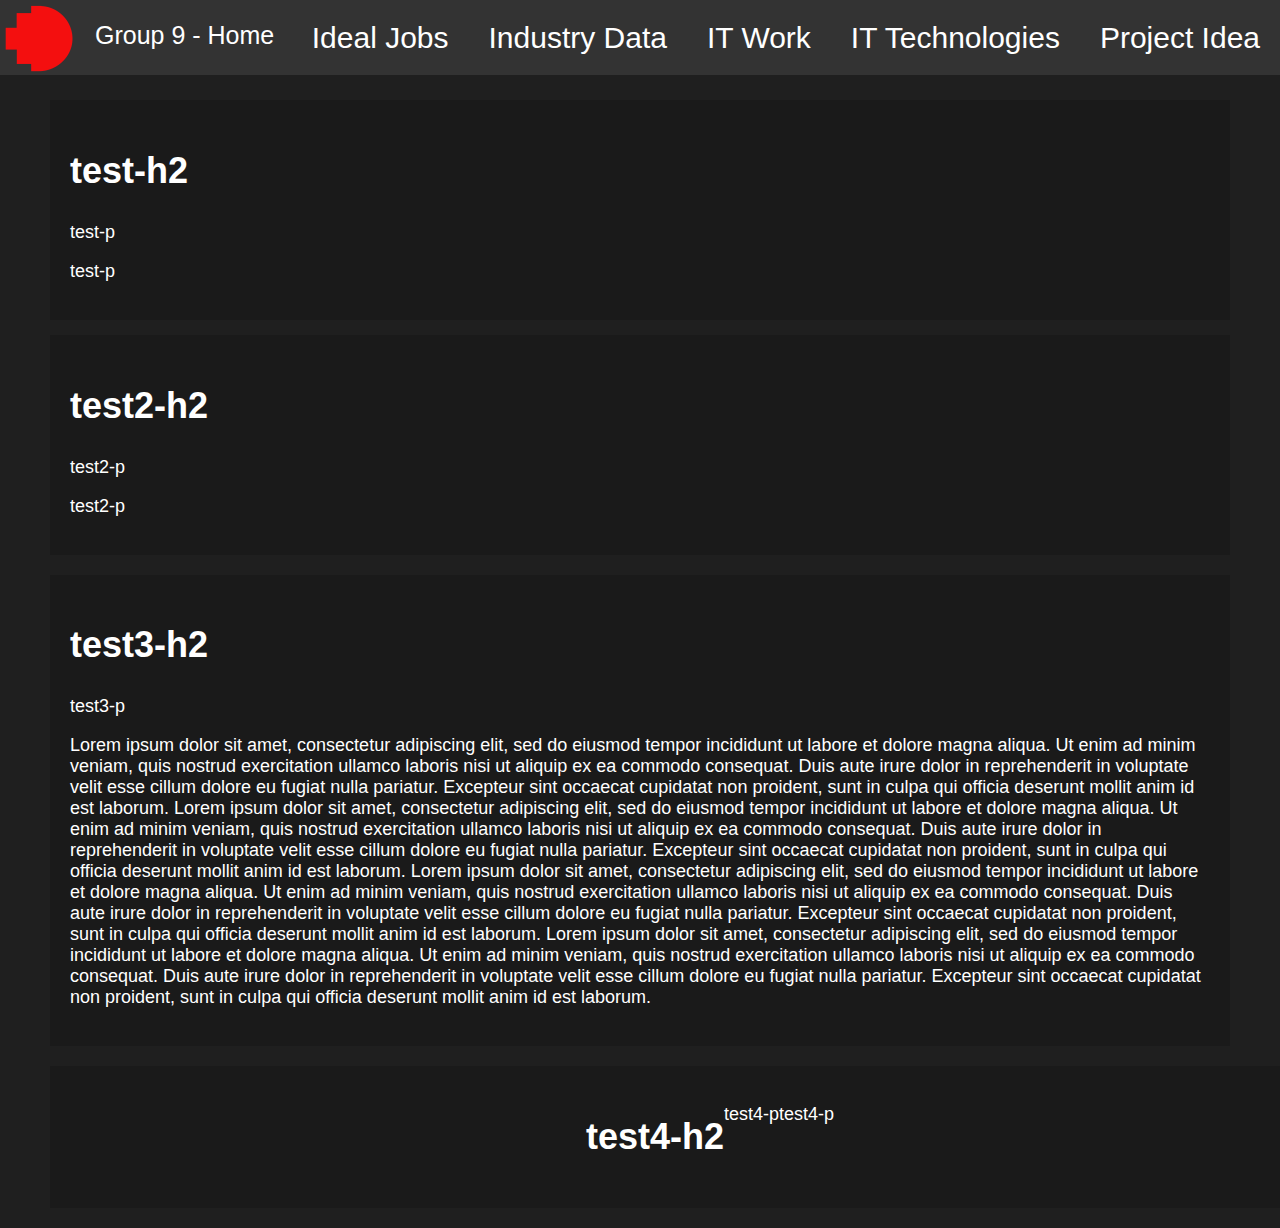
==== index.html @ 3ea7362a "Update index.html" ====
<!DOCTYPE html>
<html lang="en">
<head>
    <meta charset="UTF-8">
    <meta http-equiv="X-UA-Compatible" content="IE=edge">
    <meta name="viewport" content="width=device-width, initial-scale=1.0">
    <title>Group 9 - Home</title>
    <link rel="shortcut icon" type="image/png" href="assets/favicon.png">
    <link rel="stylesheet" href="style.css">
</head>
<body>

<!-- heading & navigation -->

<ul class="nav">
    <div class="img"><img src="assets/icon.png" alt="icon"></div>
    <div class="h1">Group 9 - Home</div>
    <li class="right"><a href="projectidea.html">Project Idea</a></li>
    <li class="right"><a href="ittechnologies.html">IT Technologies</a></li>
    <li class="right"><a href="itwork.html">IT Work</a></li>
    <li class="right"><a href="industrydata.html">Industry Data</a></li>
    <li class="right"><a href="idealjobs.html">Ideal Jobs</a></li>
    <li class="right"><a href="teamprofile.html">Team Profile</a></li>
    <li class="right"><a class="active" href="index.html">Home</a></li>
</ul>

<!-- content-------------------------------------------------------------------------------------------------------------------------------------------------------------- -->    
<!--The boxes do not have a fixed height, and will expand based on word count-->
<div class="introbox">  <!--The top box, has extra margin on top-->
  <h2>test-h2</h2>
  <p>test-p</p>
  <p>test-p</p>
</div> 
<div class="nbox">      <!--n(ormal) box-->
  <h2>test2-h2</h2>
  <p>test2-p</p>
  <p>test2-p</p>
</div> 
<div class="nbox">
  <h2>test3-h2</h2>
  <p>test3-p</p>
  <p>Lorem ipsum dolor sit amet, consectetur adipiscing elit, sed do eiusmod tempor incididunt ut labore et dolore magna aliqua. Ut enim ad minim veniam, 
  quis nostrud exercitation ullamco laboris nisi ut aliquip ex ea commodo consequat. Duis aute irure dolor in reprehenderit in voluptate velit esse cillum dolore 
  eu fugiat nulla pariatur. Excepteur sint occaecat cupidatat non proident, sunt in culpa qui officia deserunt mollit anim id est laborum. Lorem ipsum dolor sit amet, 
  consectetur adipiscing elit, sed do eiusmod tempor incididunt ut labore et dolore magna aliqua. Ut enim ad minim veniam, 
  quis nostrud exercitation ullamco laboris nisi ut aliquip ex ea commodo consequat. Duis aute irure dolor in reprehenderit in voluptate velit esse cillum dolore 
  eu fugiat nulla pariatur. Excepteur sint occaecat cupidatat non proident, sunt in culpa qui officia deserunt mollit anim id est laborum. Lorem ipsum dolor sit amet, 
  consectetur adipiscing elit, sed do eiusmod tempor incididunt ut labore et dolore magna aliqua. Ut enim ad minim veniam, 
  quis nostrud exercitation ullamco laboris nisi ut aliquip ex ea commodo consequat. Duis aute irure dolor in reprehenderit in voluptate velit esse cillum dolore 
  eu fugiat nulla pariatur. Excepteur sint occaecat cupidatat non proident, sunt in culpa qui officia deserunt mollit anim id est laborum. Lorem ipsum dolor sit amet, 
  consectetur adipiscing elit, sed do eiusmod tempor incididunt ut labore et dolore magna aliqua. Ut enim ad minim veniam, 
  quis nostrud exercitation ullamco laboris nisi ut aliquip ex ea commodo consequat. Duis aute irure dolor in reprehenderit in voluptate velit esse cillum dolore 
  eu fugiat nulla pariatur. Excepteur sint occaecat cupidatat non proident, sunt in culpa qui officia deserunt mollit anim id est laborum.
  </p>
</div>
<div class="rbox">      <!--r(ow) box-->
  <h2 class="blk">test4-h2</h2>
  <p class="blk">test4-p</p>
  <p class="blk">test4-p</p>
</div> 
    
</body>
</html>
---- style.css ----
/*

StyleSheet

Last modified: 27/4/2021 7:54PM 

@author: gard002

NOTE: The dividers below (-----) serves to separate major segments of the css code for easier navigation.
*/

/*
General text modifications	-------------------------------------------------------------------------------------------------------------------------------------------------
*/
  
body {
    background: #1f1f1f;
    font-family: Arial, Helvetica, sans-serif, Times New Roman;
    color: white;
    margin: 0;
} 

h1 {
	font-size: 48px;
	font-family: Arial, Helvetica, sans-serif, Times New Roman;
}

h2 {
	font-size: 36px;
	font-family: Arial, Helvetica, sans-serif, Times New Roman;
}

h3 {
	font-size: 28px;
	font-family: Arial, Helvetica, sans-serif, Times New Roman;
}

h4 {
	font-size: 24px;
	font-family: Arial, Helvetica, sans-serif, Times New Roman;
}

p {
	font-size: 18px;
	font-family: Arial, Helvetica, sans-serif, Times New Roman;
}

/* 
Navigation	-----------------------------------------------------------------------------------------------------------------------------------------------------------------
*/

.h1 {
    float: left;
    padding: 21px 15px;
    font-size: 25px;
}

.img {
    float: left;
    width: 70; 
    height: 70;
    padding: 2px 2.5px;
}

ul.nav {
    list-style-type: none;
    margin: 0;
    padding: 0;
    overflow: hidden;
    background-color: #333;
    position: fixed;
    top: 0;
    width: 100%;
    height: 75px;
}

ul.nav li a {
    display: block;
    color: white;
    padding: 21px 20px;
    text-decoration: none;
    font-size: 30px;
}

ul.nav li a:hover:not(.active) {
    background-color: #111;
}

ul.nav li a.active {
    background-color: #F40F0F;
}

ul.nav li.right {
    float: right;
}

@media screen and (max-width: 600px) {
  ul.nav li.right, 
  ul.nav li {float: none;}
}


/*
Content mod	-----------------------------------------------------------------------------------------------------------------------------------------------------------------
*/

.introbox {	/*box for the first content box (has top margin)*/
	background-color:#1a1a1a;
	color:white;
	padding:20px;
	margin:100px 50px 5px 50px;
}

.nbox {	/*standard content box*/
	background-color:#1a1a1a;
	color:white;
	padding:20px;
	margin:15px 50px 20px 50px;
}

.rbox {	/*ROW box*/
  background-color:#1a1a1a;
  color:white;
  padding:20px;
  margin:15px 50px 20px 50px;
  width: 100%;
  display: flex;
  flex-direction: row;
  justify-content: center;
}
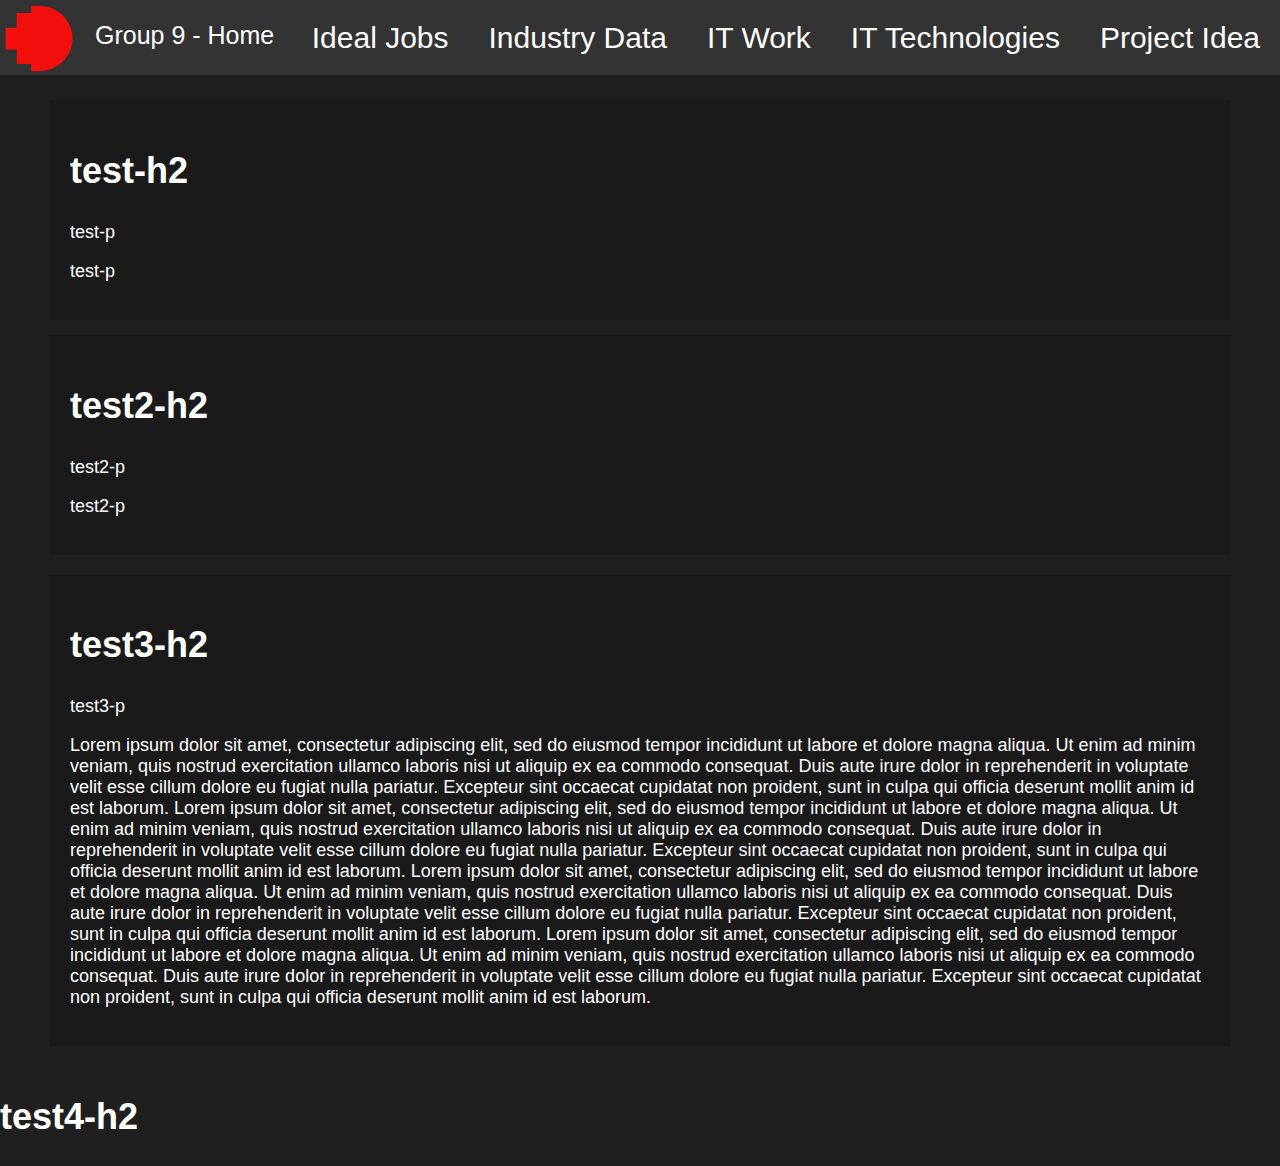
==== commit aa1e64a5: "Update index.html" ====
--- a/index.html
+++ b/index.html
@@ -54,9 +54,9 @@
   </p>
 </div>
 <div class="rbox">      <!--r(ow) box-->
-  <h2 class="blk">test4-h2</h2>
-  <p class="blk">test4-p</p>
-  <p class="blk">test4-p</p>
+  <h2>test4-h2</h2>
+  <p>test4-p</p>
+  <p>test4-p</p>
 </div> 
     
 </body>
--- a/style.css
+++ b/style.css
@@ -119,13 +119,24 @@
 }
 
 .rbox {	/*ROW box*/
-  background-color:#1a1a1a;
-  color:white;
-  padding:20px;
-  margin:15px 50px 20px 50px;
-  width: 100%;
-  display: flex;
-  flex-direction: row;
-  justify-content: center;
+  width: 500px;
+  height: 100px;
+  white-space: nowrap;
+  position: relative;
+  overflow-x: scroll;
+  overflow-y: hidden;
+  -webkit-overflow-scrolling: touch;
 }
 
+.rbox div {	/* (assumption) exclusively targets div or rbox*/
+    width: 24.5%;
+    background-color: #eee;
+    float: none;
+    height: 90%;
+    margin: 0 0.25%;
+    display: inline-block;
+    zoom: 1;
+}
+
+
+
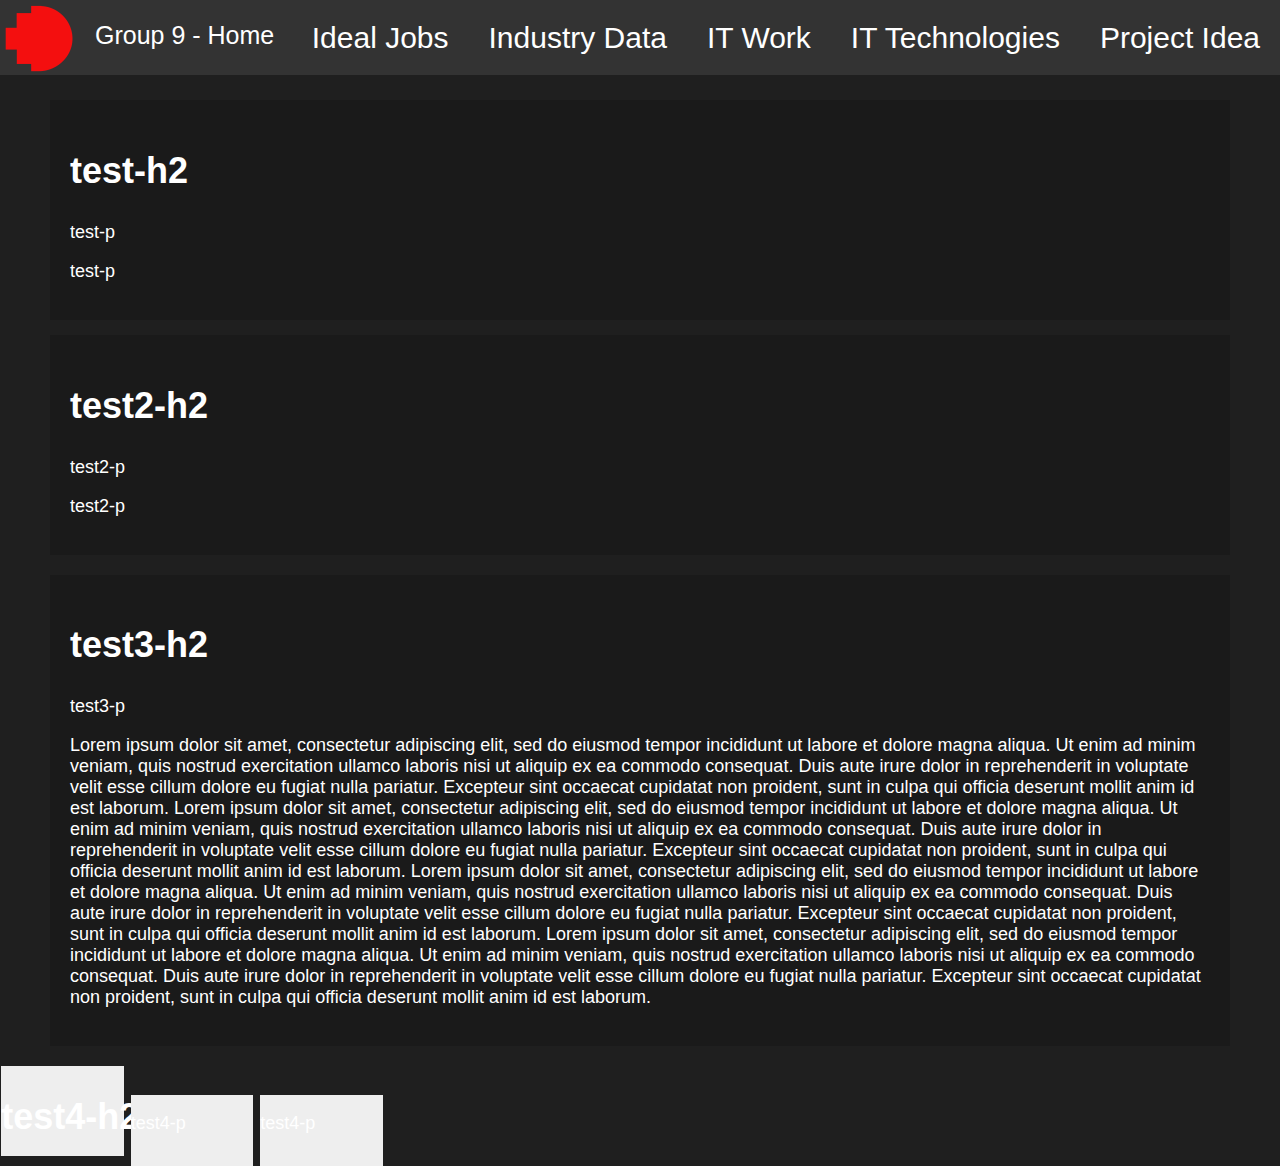
==== commit 659bf0f5: "Update index.html" ====
--- a/index.html
+++ b/index.html
@@ -54,9 +54,15 @@
   </p>
 </div>
 <div class="rbox">      <!--r(ow) box-->
-  <h2>test4-h2</h2>
-  <p>test4-p</p>
-  <p>test4-p</p>
+   <div>
+    <h2>test4-h2</h2>
+   </div>
+   <div>
+    <p>test4-p</p>
+   </div>
+   <div>
+    <p>test4-p</p>
+   </div>
 </div> 
     
 </body>
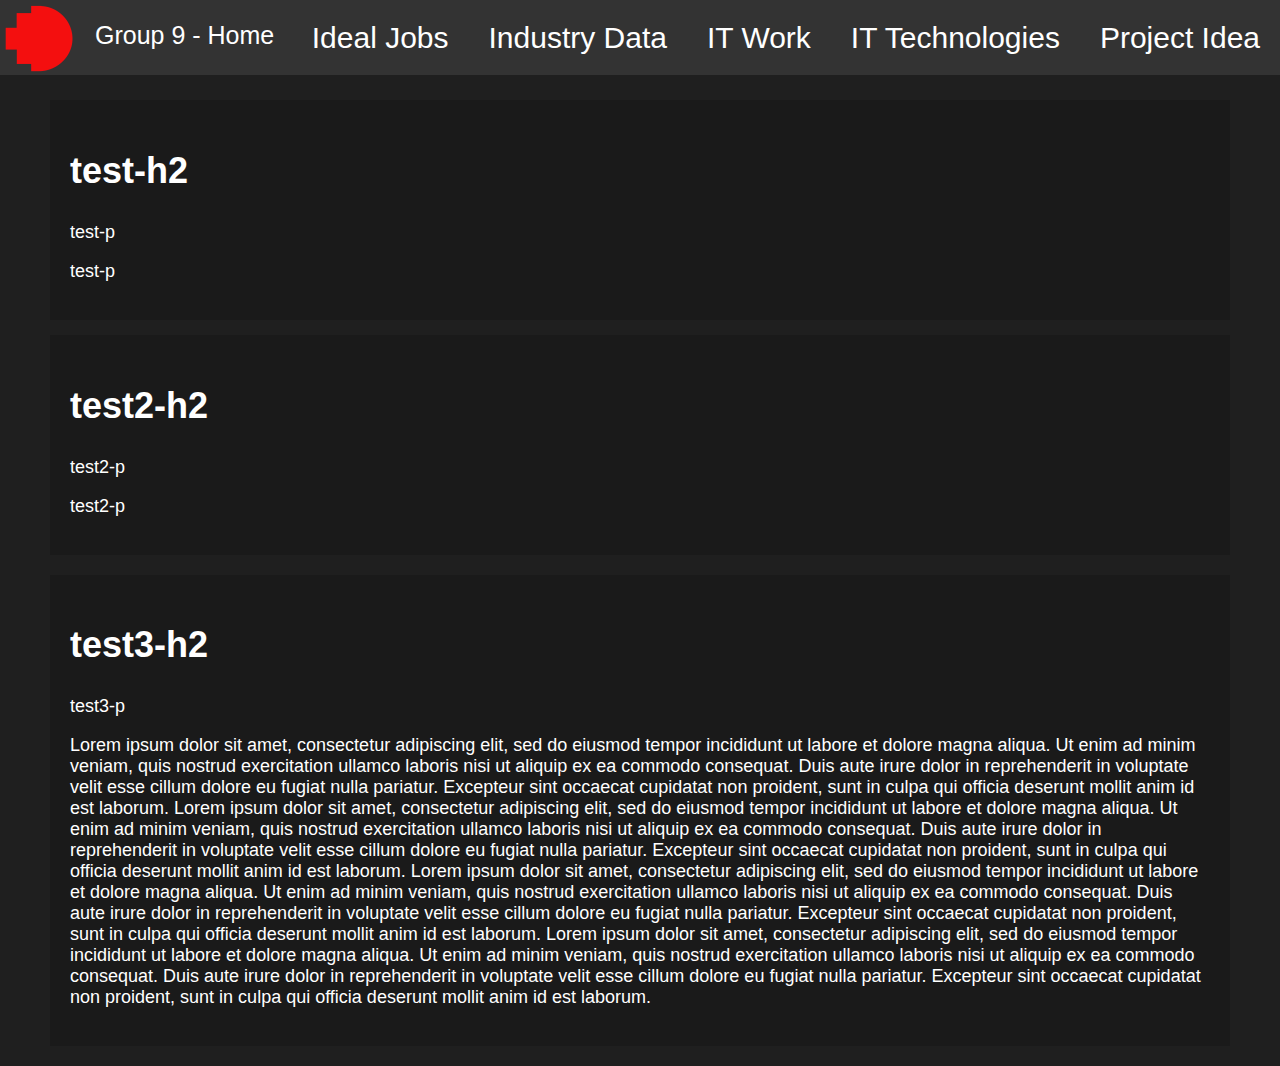
==== commit 4e5e6d5a: "Update index.html" ====
--- a/index.html
+++ b/index.html
@@ -53,17 +53,11 @@
   eu fugiat nulla pariatur. Excepteur sint occaecat cupidatat non proident, sunt in culpa qui officia deserunt mollit anim id est laborum.
   </p>
 </div>
-<div class="rbox">      <!--r(ow) box-->
-   <div>
-    <h2>test4-h2</h2>
-   </div>
-   <div>
-    <p>test4-p</p>
-   </div>
-   <div>
-    <p>test4-p</p>
-   </div>
-</div> 
+<div class='cont1'>
+  <div class='column'></div>
+  <div class='column'></div>
+  <div class='column'></div>
+</div>
     
 </body>
 </html>
--- a/style.css
+++ b/style.css
@@ -125,15 +125,15 @@
   position: relative;
   overflow-x: scroll;
   overflow-y: hidden;
-  -webkit-overflow-scrolling: touch;
+  webkit-overflow-scrolling: touch;
 }
 
 .rbox div {	/* (assumption) exclusively targets div or rbox*/
     width: 24.5%;
-    background-color: #eee;
+    background-color: #1a1a1a;
     float: none;
     height: 90%;
-    margin: 0 0.25%;
+    margin: 0% 0.25% 0% 0.25%;
     display: inline-block;
     zoom: 1;
 }
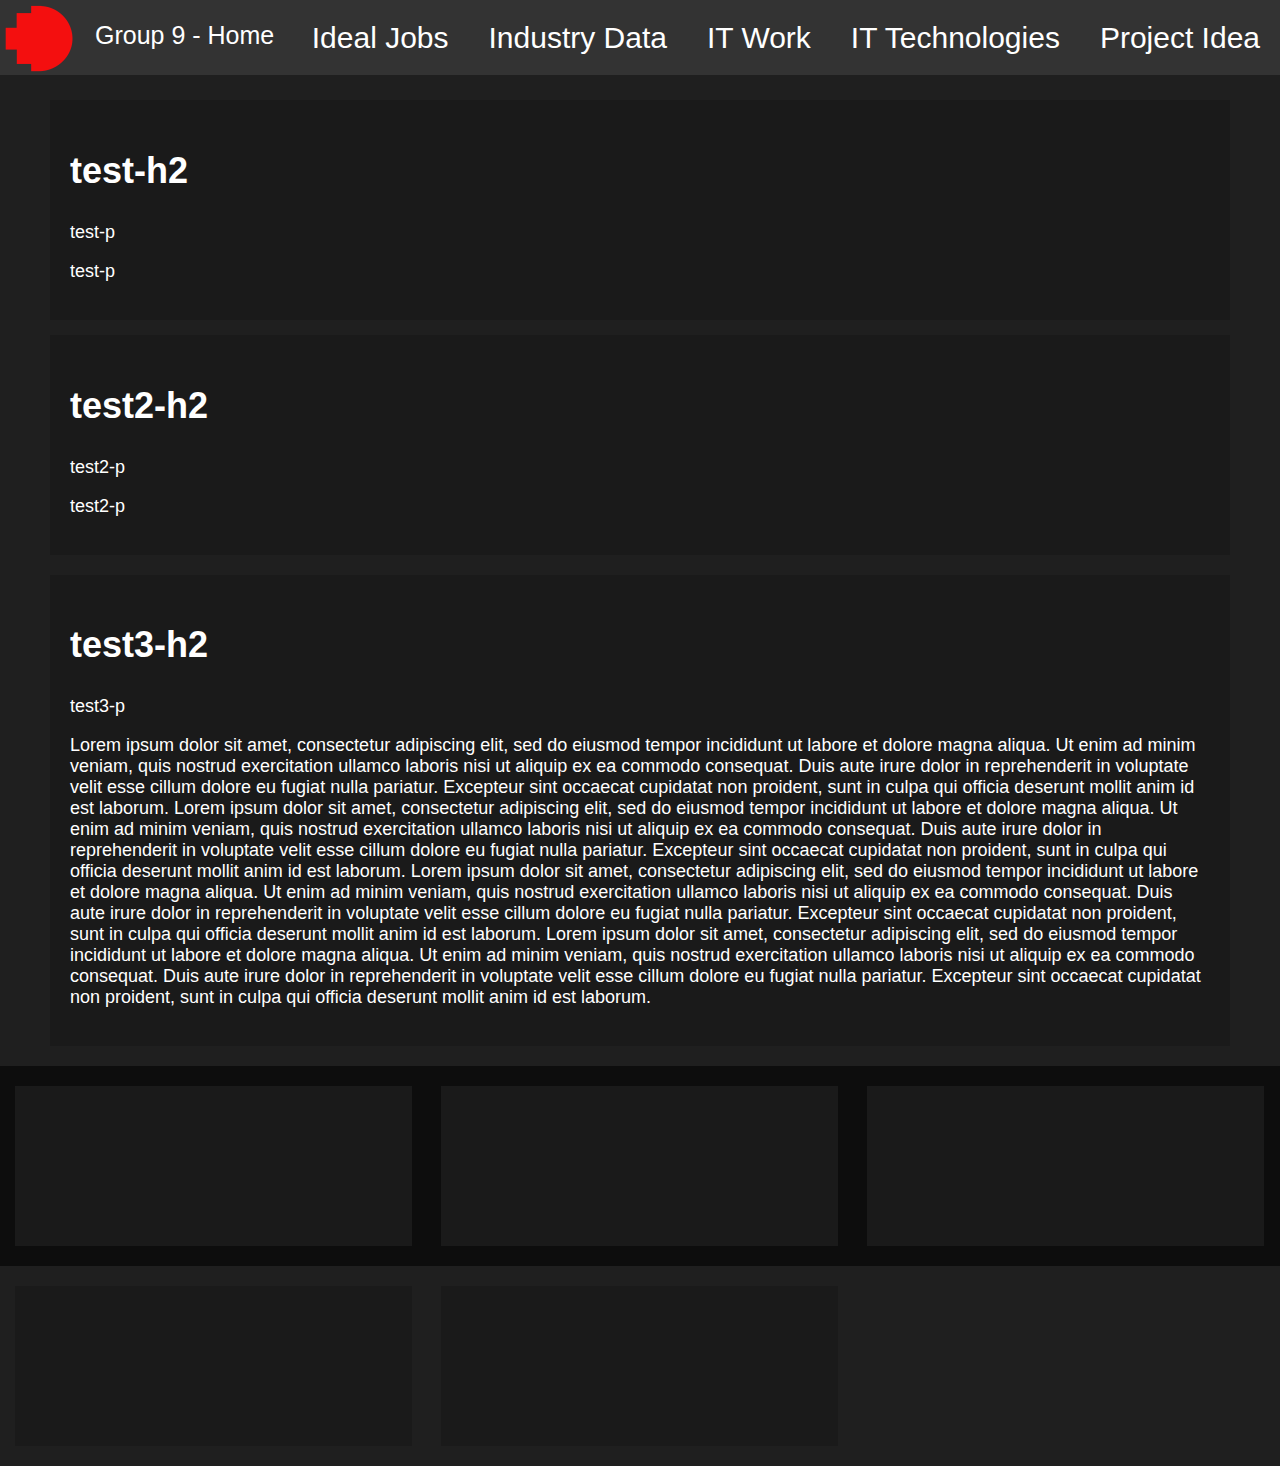
==== commit ce4222b2: "Update index.html" ====
--- a/index.html
+++ b/index.html
@@ -57,6 +57,8 @@
   <div class='column'></div>
   <div class='column'></div>
   <div class='column'></div>
+  <div class='column'></div>
+  <div class='column'></div>
 </div>
     
 </body>
--- a/style.css
+++ b/style.css
@@ -118,25 +118,20 @@
 	margin:15px 50px 20px 50px;
 }
 
-.rbox {	/*ROW box*/
-  width: 500px;
-  height: 100px;
-  white-space: nowrap;
-  position: relative;
-  overflow-x: scroll;
-  overflow-y: hidden;
-  webkit-overflow-scrolling: touch;
+.cont1 {	/*container for columns*/
+  height: 200px;
+  background-color: #0d0d0d;  
 }
 
-.rbox div {	/* (assumption) exclusively targets div or rbox*/
-    width: 24.5%;
-    background-color: #1a1a1a;
-    float: none;
-    height: 90%;
-    margin: 0% 0.25% 0% 0.25%;
-    display: inline-block;
-    zoom: 1;
+.column {
+  float: left;
+  width: 31%;
+  margin: 20px 1.15%;
+  height: 160px;
+  background-color: #1a1a1a; 
 }
 
 
 
+
+
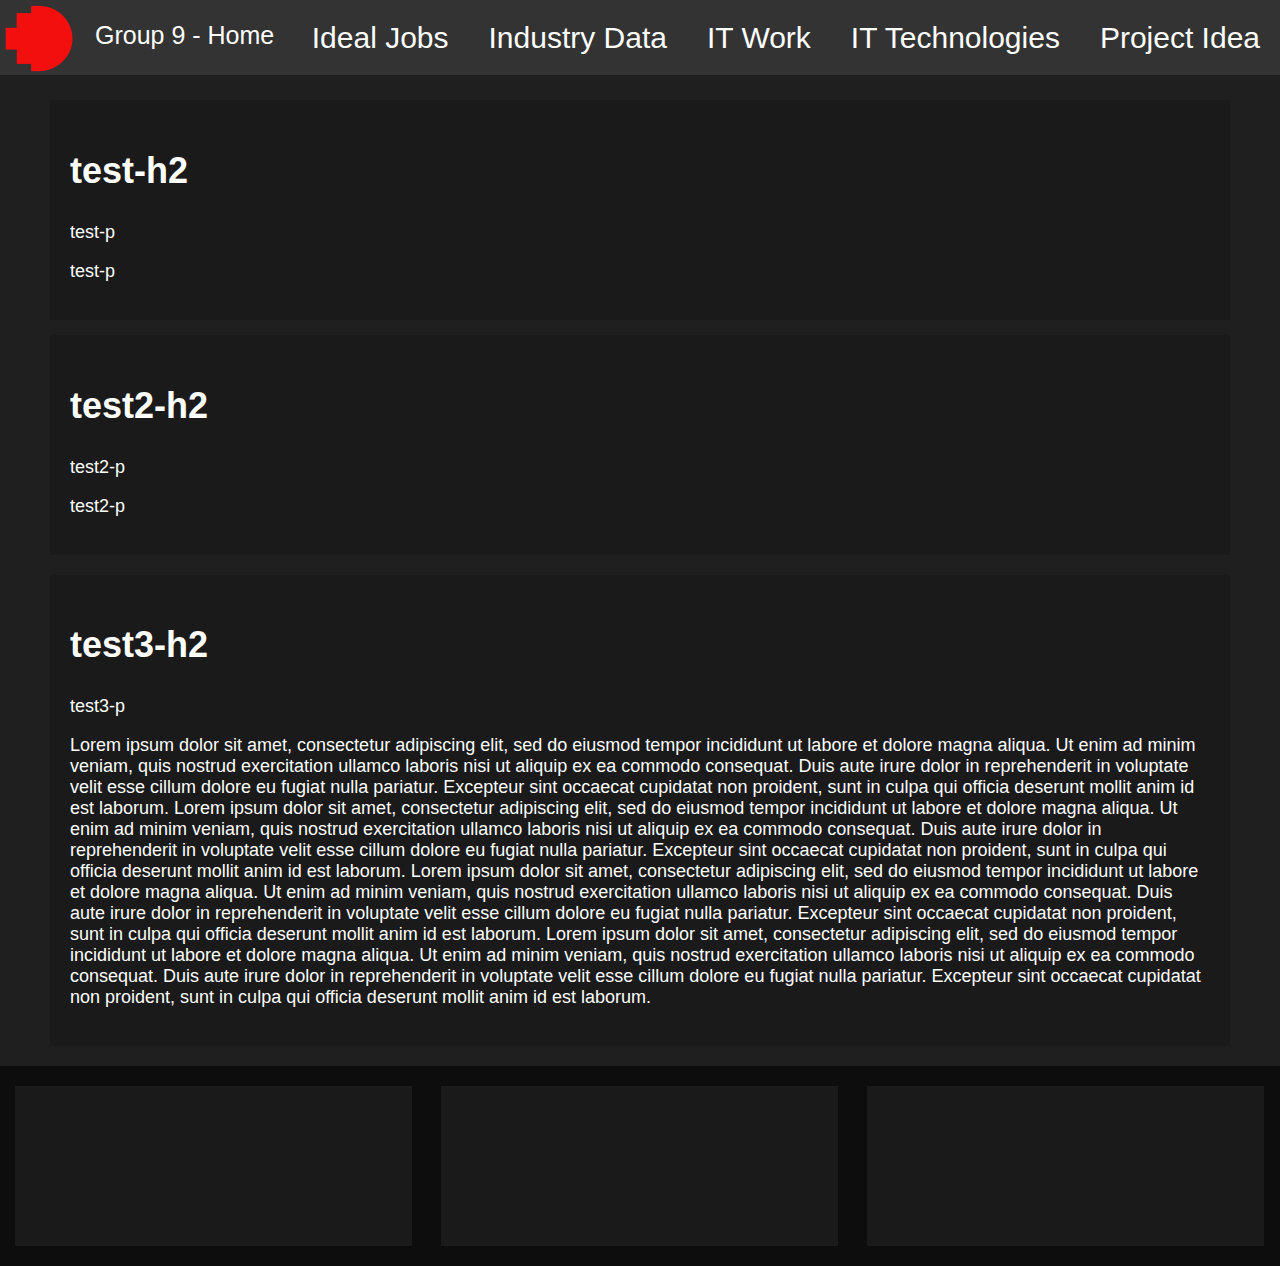
==== commit f2443a4e: "Update index.html" ====
--- a/index.html
+++ b/index.html
@@ -57,8 +57,6 @@
   <div class='column'></div>
   <div class='column'></div>
   <div class='column'></div>
-  <div class='column'></div>
-  <div class='column'></div>
 </div>
     
 </body>
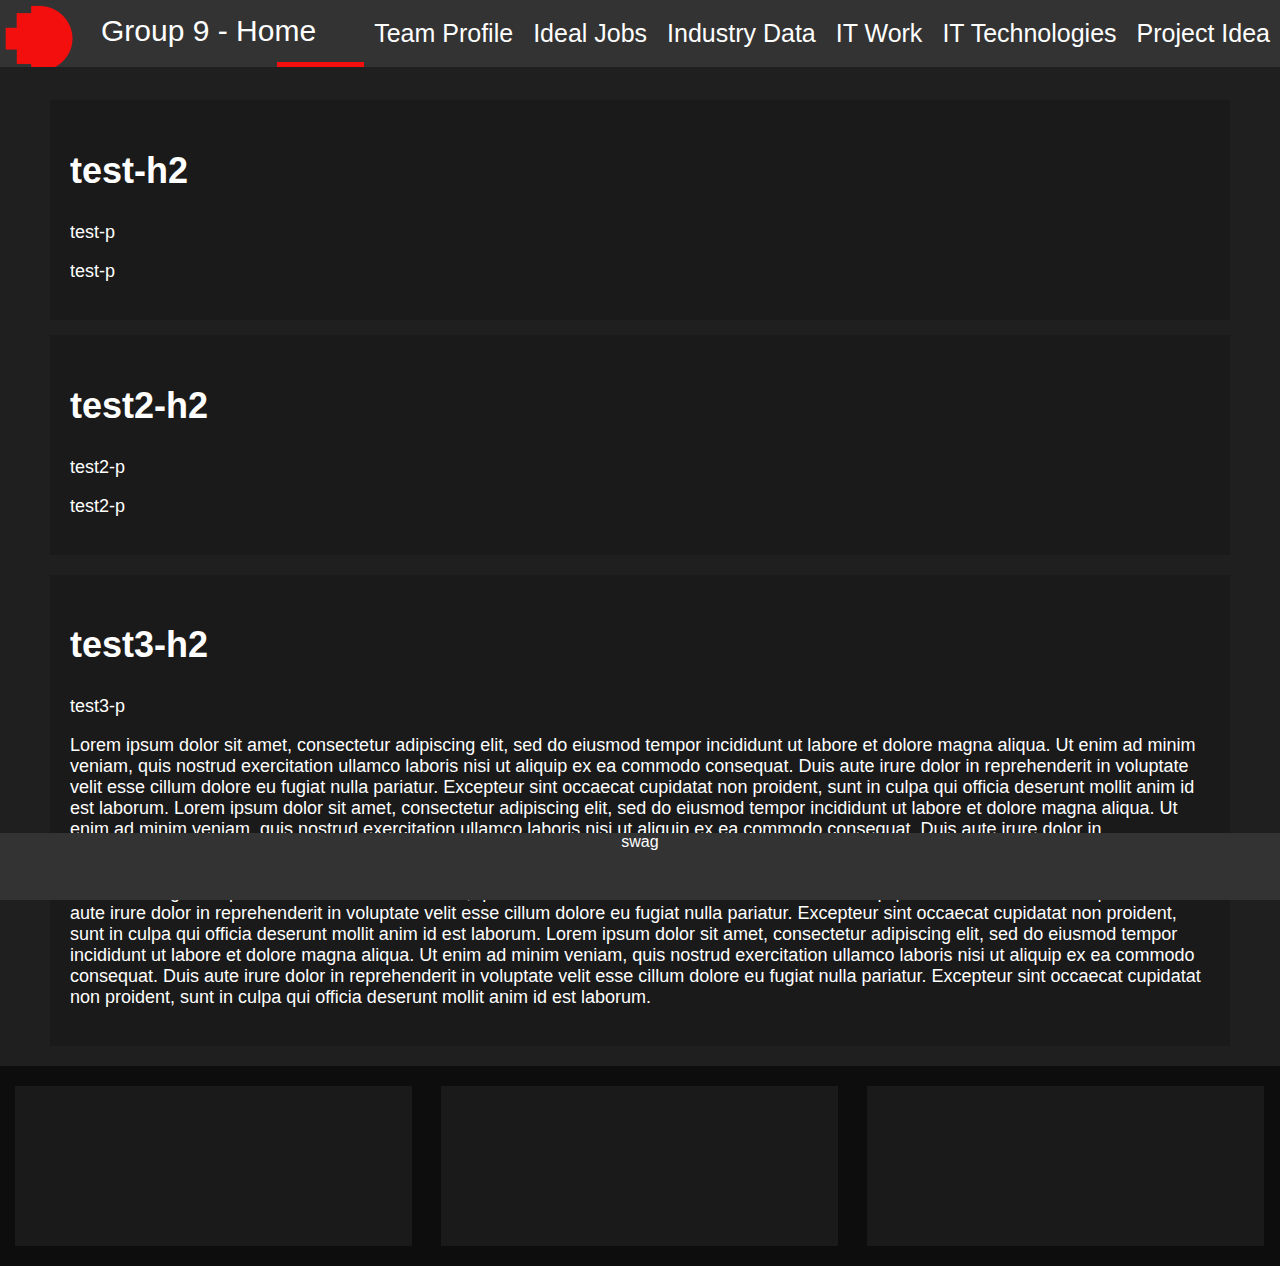
==== commit 2d934f13: "Update index.html" ====
--- a/index.html
+++ b/index.html
@@ -59,5 +59,9 @@
   <div class='column'></div>
 </div>
     
+<ul class="footer">
+  swag
+</ul>
+    
 </body>
 </html>
--- a/style.css
+++ b/style.css
@@ -2,9 +2,9 @@
 
 StyleSheet
 
-Last modified: 27/4/2021 7:54PM 
+Last modified: 29/4/2021 6:50AM
 
-@author: gard002
+@authors: Jack, Jeff, Phuong, Eren, Majeed
 
 NOTE: The dividers below (-----) serves to separate major segments of the css code for easier navigation.
 */
@@ -22,37 +22,32 @@
 
 h1 {
 	font-size: 48px;
-	font-family: Arial, Helvetica, sans-serif, Times New Roman;
 }
 
 h2 {
 	font-size: 36px;
-	font-family: Arial, Helvetica, sans-serif, Times New Roman;
 }
 
 h3 {
 	font-size: 28px;
-	font-family: Arial, Helvetica, sans-serif, Times New Roman;
 }
 
 h4 {
 	font-size: 24px;
-	font-family: Arial, Helvetica, sans-serif, Times New Roman;
 }
 
 p {
 	font-size: 18px;
-	font-family: Arial, Helvetica, sans-serif, Times New Roman;
 }
 
 /* 
-Navigation	-----------------------------------------------------------------------------------------------------------------------------------------------------------------
+Navigation ----------------------------------------------------------------------------------------------------------------------------------------------------------------------
 */
 
 .h1 {
     float: left;
-    padding: 21px 15px;
-    font-size: 25px;
+    padding: 14px 21px;
+    font-size: 30px;
 }
 
 .img {
@@ -71,15 +66,15 @@
     position: fixed;
     top: 0;
     width: 100%;
-    height: 75px;
+    height: 67px;
 }
 
 ul.nav li a {
     display: block;
     color: white;
-    padding: 21px 20px;
+    padding: 19px 10px;
     text-decoration: none;
-    font-size: 30px;
+    font-size: 25px;
 }
 
 ul.nav li a:hover:not(.active) {
@@ -99,7 +94,6 @@
   ul.nav li {float: none;}
 }
 
-
 /*
 Content mod	-----------------------------------------------------------------------------------------------------------------------------------------------------------------
 */
@@ -118,20 +112,45 @@
 	margin:15px 50px 20px 50px;
 }
 
+/*
+TeamProfile section -------------------------------------------------------------------------------------------------------------------------------------------------------------
+*/
+
 .cont1 {	/*container for columns*/
   height: 200px;
   background-color: #0d0d0d;  
 }
 
-.column {
+.column {	/*note: please only put 3 columns into a single container, or else additional steps will be required*/
   float: left;
   width: 31%;
   margin: 20px 1.15%;
-  height: 160px;
+  height: 160px;	/* !! pick a height here for all columns. !! */
   background-color: #1a1a1a; 
 }
 
+/* 
+Footer --------------------------------------------------------------------------------------------------------------------------------------------------------------------------
+*/
 
+ul.footer {
+    position: fixed;
+    bottom: 0px;
 
+    text-align: center;
+    list-style-type: none;
+    margin: 0;
+    padding: 0;
+    overflow: hidden;
+    background-color: #333;
+    width: 100%;
+    height: 67px;
+}
 
-
+ul.footer li a {
+    display: block;
+    color: white;
+    padding: 19px 10px;
+    text-decoration: none;
+    font-size: 15px;
+}
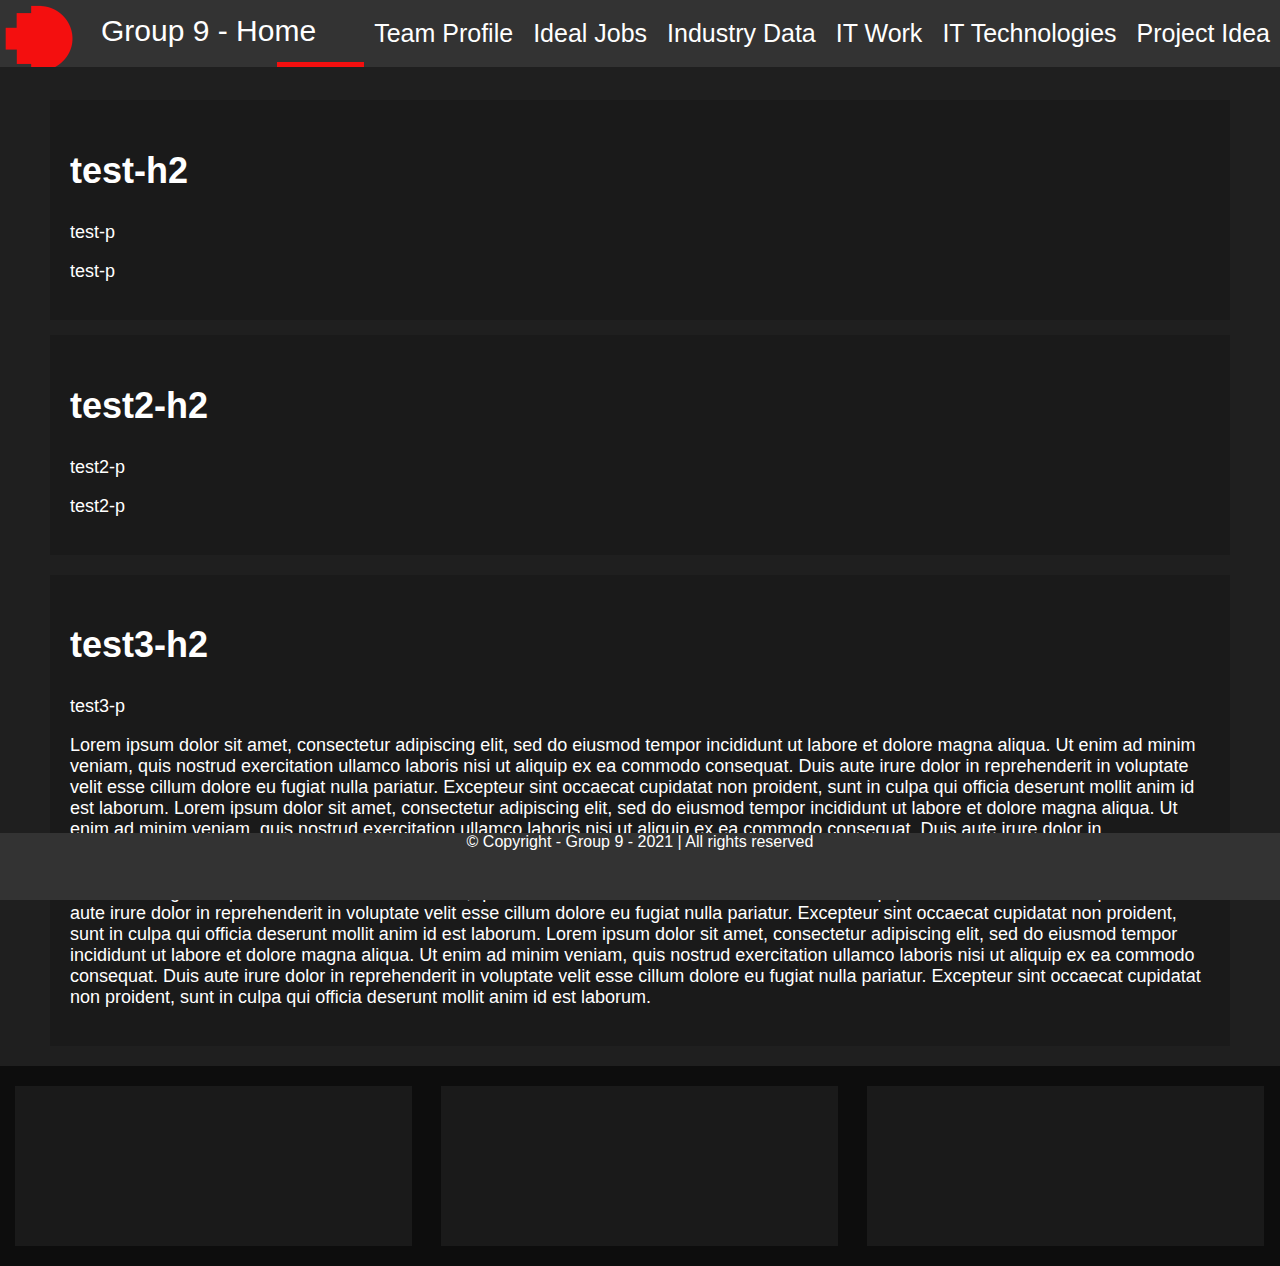
==== commit e4a9a4da: "Update index.html" ====
--- a/index.html
+++ b/index.html
@@ -60,7 +60,7 @@
 </div>
     
 <ul class="footer">
-  swag
+  <div class="rights">© Copyright - Group 9 - 2021 | All rights reserved</div>
 </ul>
     
 </body>
